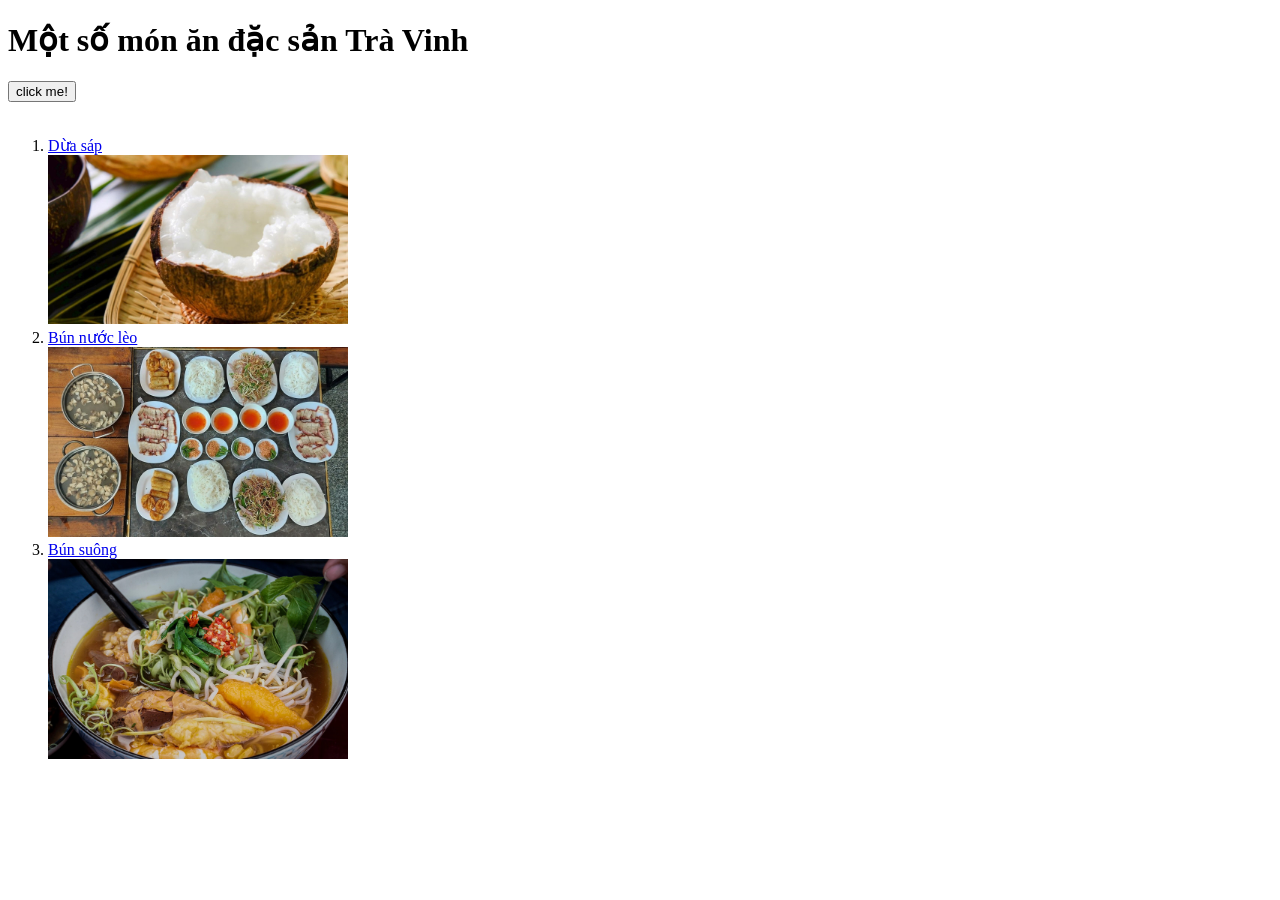
==== index.html @ 67433012 "Tra Vinh" ====
<!DOCTYPE html>
<html>
<head>
    <title>Một số món ăn đặc sản Trà Vinh</title>
</head>
<body>

    <h1>Một số món ăn đặc sản Trà Vinh</h1>

    <button onclick="alert('XIN CHÀO CÁC BẠN')">click me!</button>
    <br><br>

    <ol type="1">
        <li>
            <a href="https://mia.vn/cam-nang-du-lich/dac-san-dua-sap-tra-vinh-14517">Dừa sáp</a>
            <br>
            <img src="duasap.jpg" alt="Dừa sáp" width="300">
        </li>

        <li>
            <a href="https://mia.vn/cam-nang-du-lich/mon-bun-nuoc-leo-tra-vinh-17783">Bún nước lèo</a>
            <br>
            <img src="bunnuocleo.jpg" alt="Bún nước lèo" width="300">
        </li>

        <li>
            <a href="https://mia.vn/cam-nang-du-lich/bun-suong-tra-vinh-ngon-nuc-tieng-14558">Bún suông</a>
            <br>
            <img src="bunsuong.jpg" alt="Bún suông" width="300">
        </li>
    </ol>

</body>
</html>
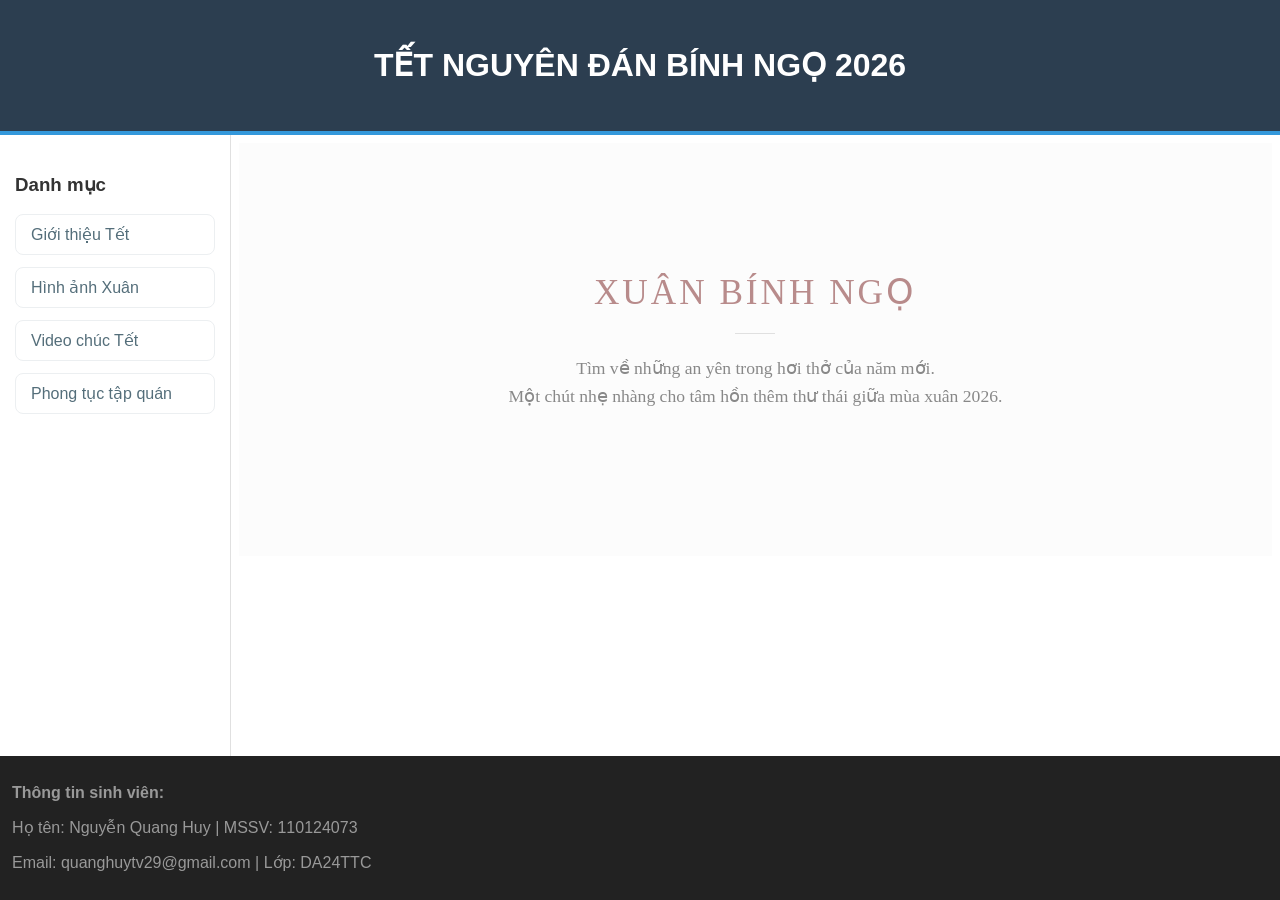
==== commit 91ec5c49: "quanghuy446-cell lam lai tu dau cho sach" ====
--- a/index.html
+++ b/index.html
@@ -1,34 +1,39 @@
 <!DOCTYPE html>
-<html>
+<html lang="vi">
 <head>
-    <title>Một số món ăn đặc sản Trà Vinh</title>
+    <meta charset="UTF-8">
+    <title>Chào Xuân Bính Ngọ 2026</title>
+  <link rel="stylesheet" href="CSS/style.css">
 </head>
 <body>
 
-    <h1>Một số món ăn đặc sản Trà Vinh</h1>
+    <div class="container">
+        <header class="box-a">
+            <h1>TẾT NGUYÊN ĐÁN BÍNH NGỌ 2026</h1>
+        </header>
 
-    <button onclick="alert('XIN CHÀO CÁC BẠN')">click me!</button>
-    <br><br>
+        <div class="middle-section">
+            <nav class="box-b">
+                <h3>Danh mục</h3>
+                <ul>
+                    <li><a href="intro.html" target="content-frame">Giới thiệu Tết</a></li>
+                    <li><a href="gallery.html" target="content-frame">Hình ảnh Xuân</a></li>
+                    <li><a href="video.html" target="content-frame">Video chúc Tết</a></li>
+                    <li><a href="tradition.html" target="content-frame">Phong tục tập quán</a></li>
+                </ul>
+            </nav>
 
-    <ol type="1">
-        <li>
-            <a href="https://mia.vn/cam-nang-du-lich/dac-san-dua-sap-tra-vinh-14517">Dừa sáp</a>
-            <br>
-            <img src="duasap.jpg" alt="Dừa sáp" width="300">
-        </li>
+            <main class="box-c">
+                <iframe name="content-frame" src="intro.html" frameborder="0"></iframe>
+            </main>
+        </div>
 
-        <li>
-            <a href="https://mia.vn/cam-nang-du-lich/mon-bun-nuoc-leo-tra-vinh-17783">Bún nước lèo</a>
-            <br>
-            <img src="bunnuocleo.jpg" alt="Bún nước lèo" width="300">
-        </li>
-
-        <li>
-            <a href="https://mia.vn/cam-nang-du-lich/bun-suong-tra-vinh-ngon-nuc-tieng-14558">Bún suông</a>
-            <br>
-            <img src="bunsuong.jpg" alt="Bún suông" width="300">
-        </li>
-    </ol>
+        <footer class="box-d">
+            <p><strong>Thông tin sinh viên:</strong></p>
+            <p>Họ tên: Nguyễn Quang Huy | MSSV: 110124073</p>
+            <p>Email: quanghuytv29@gmail.com | Lớp: DA24TTC</p>
+        </footer >
+    </div>
 
 </body>
 </html>
--- a/CSS/style.css
+++ b/CSS/style.css
@@ -0,0 +1,80 @@
+body {
+    font-family: 'Segoe UI', Roboto, Helvetica, Arial, sans-serif;
+    margin: 0;
+    padding: 0;
+    background-color: #f4f7f6;
+    color: #333;
+}
+
+.container {
+    display: flex;
+    flex-direction: column;
+    height: 100vh;
+}
+
+.box-a {
+    background-color: #2c3e50;
+    color: #ffffff;
+    text-align: center;
+    padding: 25px;
+    border-bottom: 4px solid #3498db;
+    box-shadow: 0 2px 5px rgba(0,0,0,0.1);
+}
+
+.middle-section {
+    display: flex;
+    flex: 1;
+    overflow: hidden;
+}
+
+.box-b {
+    width: 200px;
+    background-color: #ffffff;
+    padding: 20px 15px;
+    border-right: 1px solid #e0e0e0;
+}
+
+.box-b ul {
+    list-style: none;
+    padding: 0;
+    margin: 0;
+}
+
+.box-b li {
+    margin-bottom: 12px;
+}
+
+.box-b a {
+    text-decoration: none;
+    color: #546e7a;
+    font-weight: 500;
+    display: block;
+    padding: 10px 15px;
+    border: 1px solid #eceff1;
+    border-radius: 8px;
+    transition: all 0.3s ease;
+}
+
+.box-b a:hover {
+    background-color: #3498db;
+    color: #ffffff;
+    border-color: #3498db;
+    transform: translateX(5px);
+}
+
+.box-c {
+    flex: 1;
+    background-color: #ffffff;
+    position: relative;
+}
+
+.box-c iframe {
+    width: 100%;
+    height: 100%;
+    border: none;
+}
+
+.box-d {
+    background-color: #222;
+    color: #999;
+    padding: 12px;
